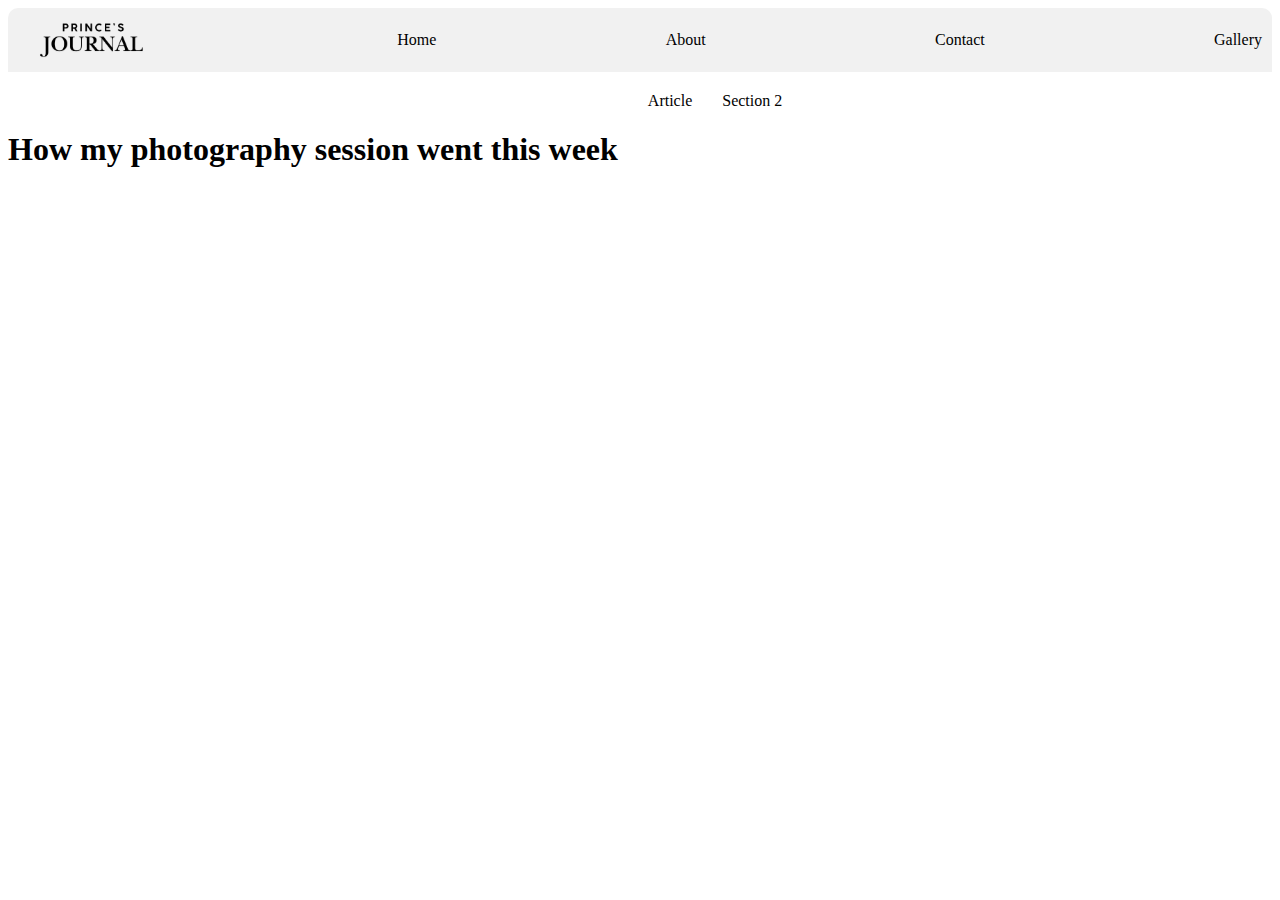
==== blog.html @ a43ff19b "fourth" ====
<!DOCTYPE html>
<html lang="en">
<head>
    <meta charset="UTF-8">
    <meta name="viewport" content="width=device-width, initial-scale=1.0">
    <title>Blog</title>
    <link rel="stylesheet" href="styles.css">
</head>
<body>
    <nav class="navbar">
        <img src="./PRINCE’S.png" class="blog_logo"/>
        <a >Home</a>
        <a>About</a>
        <a>Contact</a>
        <a>Gallery</a>
    </nav>
    <div class="page">
        <section class="section_1">
            <div>
                <img />
                <h1>How my photography session went this week</h1>

            </div>
        </section>
        <article class="article_1">
            Article
        </article>
        <section class="section_2">
            Section 2
        </section>
    </div>
</body>
</html>
---- styles.css ----
.page{
    display: flex;
    flex-direction: row;
    gap: 30px;
    margin-top: 20px;
}
.blog_logo{
    width: 150px;
}

.navbar{
    display: flex;
    justify-content: space-between;
    align-items: center;
    padding: 10px;
    border-radius: 10px 10px 0 0;
    background-color: #f1f1f1;
}
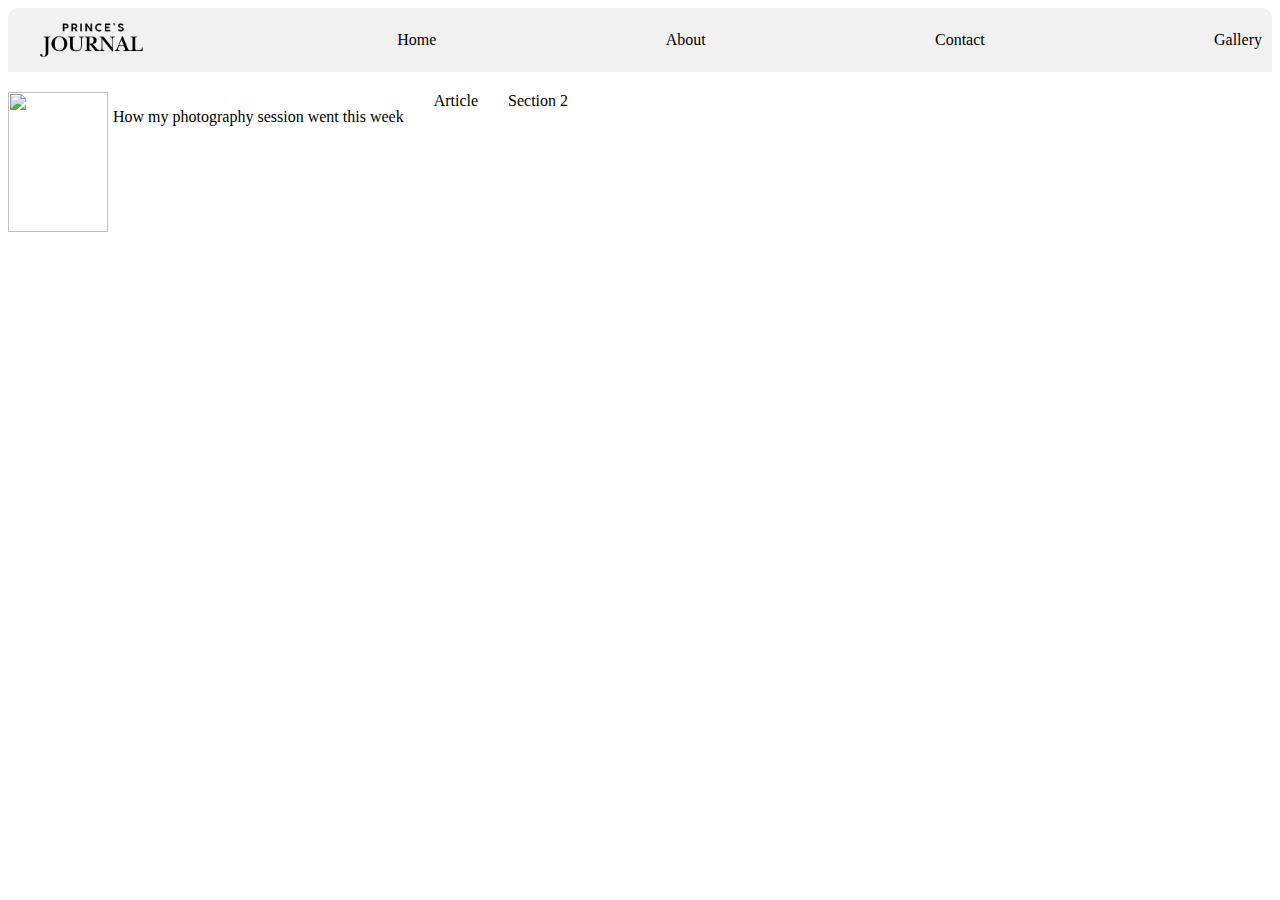
==== commit 8d954322: "sixth" ====
--- a/blog.html
+++ b/blog.html
@@ -16,10 +16,9 @@
     </nav>
     <div class="page">
         <section class="section_1">
-            <div>
-                <img />
-                <h1>How my photography session went this week</h1>
-
+            <div class="section_with_image">
+                <img class="image_1" src="https://cdn.pixabay.com/photo/2023/05/29/00/23/great-spotted-woodpecker-8024806_1280.jpg" />
+                <p>How my photography session went this week</p>
             </div>
         </section>
         <article class="article_1">
--- a/styles.css
+++ b/styles.css
@@ -15,4 +15,16 @@
     padding: 10px;
     border-radius: 10px 10px 0 0;
     background-color: #f1f1f1;
+}
+
+.image_1{
+    width: 100px;
+    height: 140px;
+    object-fit: cover;
+}
+
+.section_with_image{
+    display: flex;
+    flex-direction: row;
+    gap: 5px;
 }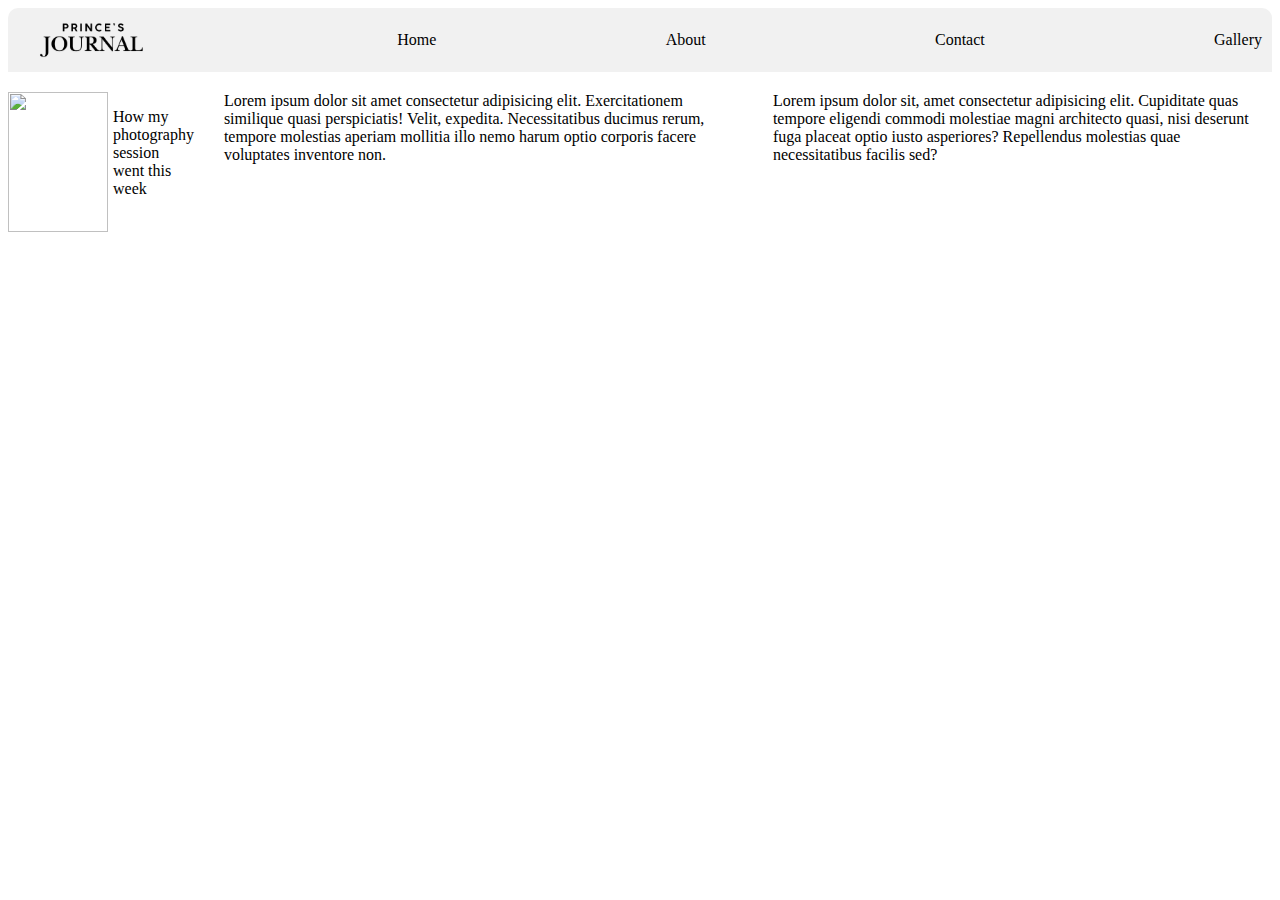
==== commit 798e94bb: "seventh" ====
--- a/blog.html
+++ b/blog.html
@@ -22,10 +22,10 @@
             </div>
         </section>
         <article class="article_1">
-            Article
+            Lorem ipsum dolor sit amet consectetur adipisicing elit. Exercitationem similique quasi perspiciatis! Velit, expedita. Necessitatibus ducimus rerum, tempore molestias aperiam mollitia illo nemo harum optio corporis facere voluptates inventore non.
         </article>
         <section class="section_2">
-            Section 2
+            Lorem ipsum dolor sit, amet consectetur adipisicing elit. Cupiditate quas tempore eligendi commodi molestiae magni architecto quasi, nisi deserunt fuga placeat optio iusto asperiores? Repellendus molestias quae necessitatibus facilis sed?
         </section>
     </div>
 </body>
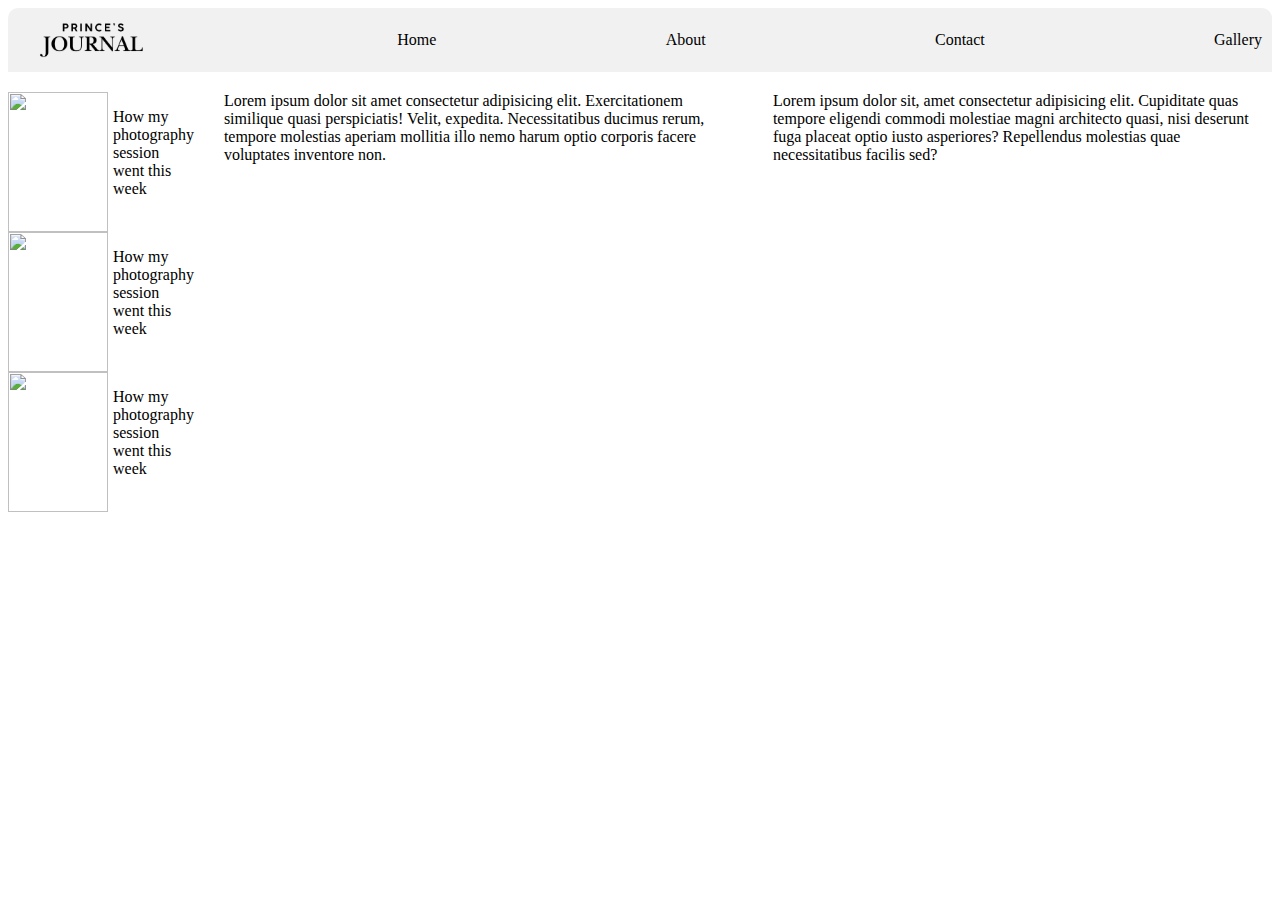
==== commit cace118f: "eighth" ====
--- a/blog.html
+++ b/blog.html
@@ -20,6 +20,14 @@
                 <img class="image_1" src="https://cdn.pixabay.com/photo/2023/05/29/00/23/great-spotted-woodpecker-8024806_1280.jpg" />
                 <p>How my photography session went this week</p>
             </div>
+            <div class="section_with_image">
+                <img class="image_1" src="https://cdn.pixabay.com/photo/2023/05/29/00/23/great-spotted-woodpecker-8024806_1280.jpg" />
+                <p>How my photography session went this week</p>
+            </div>
+            <div class="section_with_image">
+                <img class="image_1" src="https://cdn.pixabay.com/photo/2023/05/29/00/23/great-spotted-woodpecker-8024806_1280.jpg" />
+                <p>How my photography session went this week</p>
+            </div>
         </section>
         <article class="article_1">
             Lorem ipsum dolor sit amet consectetur adipisicing elit. Exercitationem similique quasi perspiciatis! Velit, expedita. Necessitatibus ducimus rerum, tempore molestias aperiam mollitia illo nemo harum optio corporis facere voluptates inventore non.
--- a/styles.css
+++ b/styles.css
@@ -27,4 +27,9 @@
     display: flex;
     flex-direction: row;
     gap: 5px;
+}
+
+.section_1{
+    display: flex;
+    flex-direction: column;
 }